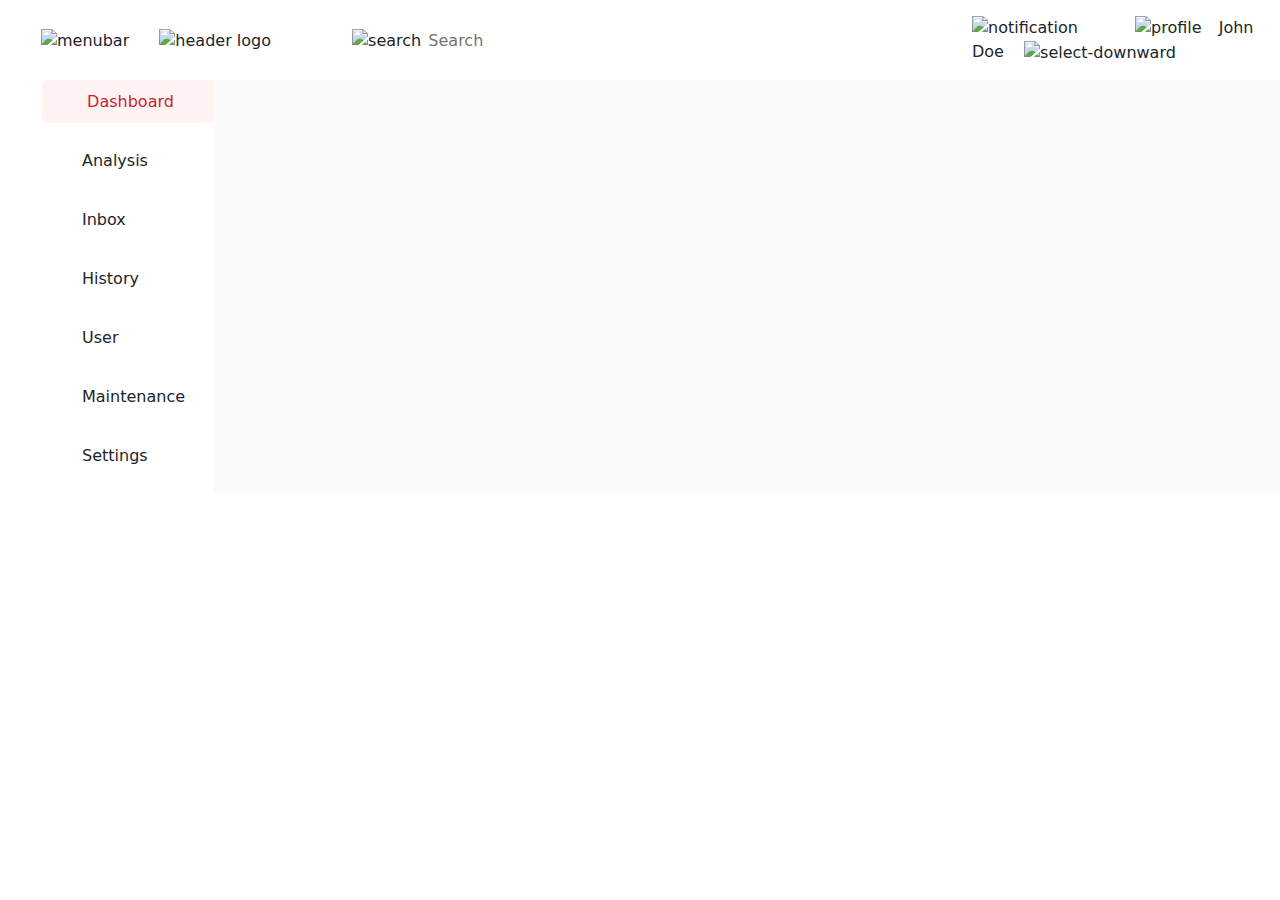
==== dashboard.html @ 86f943fc "Add files via upload" ====
<!DOCTYPE html>
<html lang="en">

<head>
    <meta charset="UTF-8">
    <meta http-equiv="X-UA-Compatible" content="IE=edge">
    <meta name="viewport" content="width=device-width, initial-scale=1.0">
    <link rel="stylesheet" href="css/style.css">
    <link rel="stylesheet" href="css/bootstrap.min.css">
    <title>Dashboard</title>
</head>

<body>
    <div class="container-fluid">
        <div class="row row-one">
            <div class="col">
                <img src="./images/menu-bar.svg" alt="menubar" class="menubtn">
                <img src="./images/header-logo.svg" alt="header logo" class="header-logo">
                <img src="./images/search-icon.svg" alt="search" class="search"> 
                <input type="text" placeholder="Search" name="Search" class="dashboard-search">
            </div>

            <div class="col-3">
                <img src="./images/notification-icon.svg" alt="notification" class="notification">
                <p class="inline-text">
                    <span><img src="./images/profile.png" alt="profile" class="profile"></span> John Doe
                    <span><img src="./images/select-downward.svg" alt="select-downward" class="select-downward"></span>
                </p>
            </div>

        </div>
        <div class="row">
            <div class="col-2">
                <div> <p class="selected item"> <span><img src="./images/dashboard-active.svg" alt="" class="image-left"></span> Dashboard </p></div>
                <div > <p class="item"><span><img src="./images/graph-default.svg" alt="" class="image-left"></span>Analysis</p> </div>
                <div ><p class="item"><span><img src="./images/inbox-default.svg" alt="" class="image-left"></span>Inbox</p></div> 
                <div ><p class="item"><span><img src="./images/clock-default.svg" alt="" class="image-left"></span>History</p></div> 
                <div  ><p class="item"><span><img src="./images/user-default.svg" alt="" class="image-left"></span>User</p> </div>
                <div  ><p class="item"><span><img src="./images/maintenance-default.svg" alt="" class="image-left"></span>Maintenance</p> </div>
                <div ><p class="item"><span><img src="./images/setting-default.svg" alt="" class="image-left"></span>Settings</p> </div> 
             
            </div>
            <div class="col main-content">

            </div>
        </div>
    </div>
</body>

</html>
---- css/style.css ----
body {
    background: #FAFAFA 0% 0% no-repeat padding-box;
    opacity: 1;
}
.main{
    display: flex;
}

.left{
    margin-top: 72px;
    margin-left: 166px ;
}




.index-image-left img {
    
    position: relative;
    width: 576px;
    height: 576px;
    /* UI Properties */
    
    box-shadow: 0px 4px 31px #0000000A;
    border: 20px solid #FFFFFF;
    border-radius: 50%;
    opacity: 1;
}
.index-image-left-col img {
    margin-top: 72px;
    position: relative;
    width: 576px;
    height: 576px;
    /* UI Properties */
    
    box-shadow: 0px 4px 31px #0000000A;
    border: 20px solid #FFFFFF;
    border-radius: 50%;
    opacity: 1;
}

.right{
    margin-left: 162px;
    margin-top: 106px;
    margin-right: 230px;
}

.right .image-right img{
    top: 106px;

width: 272px;
height: 58px;
/* UI Properties */
opacity: 1;
} 
.form{
    display: flex;
    flex-direction: column;
}

.upper-text p{
margin-top: 20px;
font-weight: 400;
/* UI Properties */
text-align: left;
/* font: normal normal 300 33px/47px; */
font-size: 33px;
font-family: system-ui, -apple-system, BlinkMacSystemFont, 'Segoe UI', Roboto, Oxygen, Ubuntu, Cantarell, 'Open Sans', 'Helvetica Neue', sans-serif;
letter-spacing: 0px;
color: #3E3E3E;
opacity: 1;
}

.form p{
 /* UI Properties */
text-align: left;
/* font: normal normal normal 25px/33px Roboto; */
color: #3E3E3E;
opacity: 1;
font-size: 25px;
font-family: system-ui, -apple-system, BlinkMacSystemFont, 'Segoe UI', Roboto, Oxygen, Ubuntu, Cantarell, 'Open Sans', 'Helvetica Neue', sans-serif;
}

.form input{
    
width: 429px;
height: 49px;
/* UI Properties */
background: #FFFFFF 0% 0% no-repeat padding-box;
border: 1px solid #ADADAD;
border-radius: 5px;
opacity: 1;
/* margin-top: 27px; */

}
.btn-right{
   
width: 138px;
height: 45px;
/* UI Properties */
border: none;
background: #C8242F;
border-radius: 23px;
opacity: 1;
margin-top: 30px;
color: #FFFFFF;
margin-right: 160px;
margin-bottom: 11px;
}
.password{
    margin-top: 27px;
}
.normal-text{
    color: #ADADAD;
    text-decoration: none;
}
.Register-here
{
    color: #C8242F;
    text-decoration: none;
}


/* DASHBOEARD */

.row-one{
    display: flex;
    align-items: center;
    height: 80px;
}
.menubtn{
    margin-left: 29px;
    margin-right: 25px;
}

.search{
    width: 16px;
height: 16px;
margin-left: 76px;
}

.notification{
    height: 26px;
    width: 26px;
}
.select-downward{
    height: 20px;
    width: 25px;
    margin-right: 44px;
    margin-left: 15px;
}
.inline-text{
    display: inline;
}
.profile{
    margin-left: 52px;
    margin-right: 12px;
}

.image-left{
    height: 15px;
    width: 15px;
    margin-right: 10px;
    
}
.selected{
    width: 183px;
height: 43px;
/* UI Properties */
background: #FFF3F4 0% 0% no-repeat padding-box;
border-radius: 5px;
opacity: 1;
padding: 10px 15px;
margin-left: 30px;
color: #C8242F;
}
.item{
    padding: 10px 15px;
margin-left: 30px;
width: 183px;
height: 43px;

}
.main-content{
    background-color: #FAFAFA;
}
.dashboard-search{
    width: 429px;
height: 49px;
border: none;

}
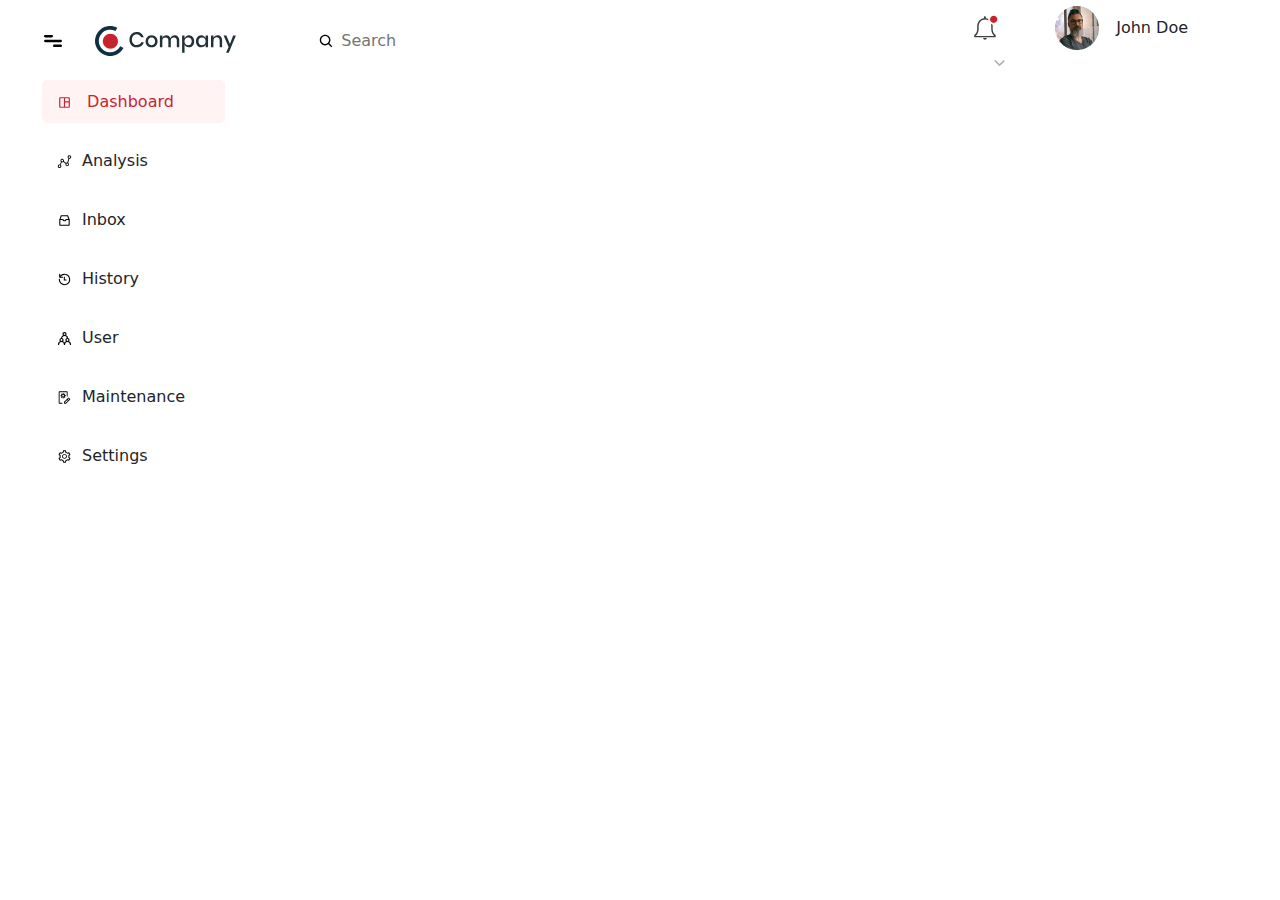
==== commit 6320beb1: "Update dashboard.html" ====
--- a/dashboard.html
+++ b/dashboard.html
@@ -16,7 +16,7 @@
             <div class="col">
                 <img src="./images/menu-bar.svg" alt="menubar" class="menubtn">
                 <img src="./images/header-logo.svg" alt="header logo" class="header-logo">
-                <img src="./images/search-icon.svg" alt="search" class="search"> 
+                <img src="./images/search-icon.svg" alt="search" class="search">
                 <input type="text" placeholder="Search" name="Search" class="dashboard-search">
             </div>
 
@@ -31,20 +31,39 @@
         </div>
         <div class="row">
             <div class="col-2">
-                <div> <p class="selected item"> <span><img src="./images/dashboard-active.svg" alt="" class="image-left"></span> Dashboard </p></div>
-                <div > <p class="item"><span><img src="./images/graph-default.svg" alt="" class="image-left"></span>Analysis</p> </div>
-                <div ><p class="item"><span><img src="./images/inbox-default.svg" alt="" class="image-left"></span>Inbox</p></div> 
-                <div ><p class="item"><span><img src="./images/clock-default.svg" alt="" class="image-left"></span>History</p></div> 
-                <div  ><p class="item"><span><img src="./images/user-default.svg" alt="" class="image-left"></span>User</p> </div>
-                <div  ><p class="item"><span><img src="./images/maintenance-default.svg" alt="" class="image-left"></span>Maintenance</p> </div>
-                <div ><p class="item"><span><img src="./images/setting-default.svg" alt="" class="image-left"></span>Settings</p> </div> 
-             
-            </div>
-            <div class="col main-content">
+                <div>
+                    <p class="selected item"> <span><img src="./images/dashboard-active.svg" alt=""
+                                class="dashboard-image-left"></span> Dashboard </p>
+                </div>
+                <div>
+                    <p class="item"><span><img src="./images/graph-default.svg" alt=""
+                                class="dashboard-image-left"></span>Analysis</p>
+                </div>
+                <div>
+                    <p class="item"><span><img src="./images/inbox-default.svg" alt=""
+                                class="dashboard-image-left"></span>Inbox</p>
+                </div>
+                <div>
+                    <p class="item"><span><img src="./images/clock-default.svg" alt=""
+                                class="dashboard-image-left"></span>History</p>
+                </div>
+                <div>
+                    <p class="item"><span><img src="./images/user-default.svg" alt=""
+                                class="dashboard-image-left"></span>User</p>
+                </div>
+                <div>
+                    <p class="item"><span><img src="./images/maintenance-default.svg" alt=""
+                                class="dashboard-image-left"></span>Maintenance</p>
+                </div>
+                <div>
+                    <p class="item"><span><img src="./images/setting-default.svg" alt=""
+                                class="dashboard-image-left"></span>Settings</p>
+                </div>
 
             </div>
+            
         </div>
     </div>
 </body>
 
-</html>+</html>
--- a/css/style.css
+++ b/css/style.css
@@ -1,192 +1,162 @@
-body {
-    background: #FAFAFA 0% 0% no-repeat padding-box;
-    opacity: 1;
-}
-.main{
+.main {
     display: flex;
 }
 
-.left{
-    margin-top: 72px;
-    margin-left: 166px ;
+.left {
+    width: 576px;
+    margin-left: 166px;
 }
 
-
-
-
-.index-image-left img {
-    
-    position: relative;
+.image-left img {
+    margin-top: 72px;
     width: 576px;
     height: 576px;
-    /* UI Properties */
-    
-    box-shadow: 0px 4px 31px #0000000A;
-    border: 20px solid #FFFFFF;
-    border-radius: 50%;
-    opacity: 1;
-}
-.index-image-left-col img {
-    margin-top: 72px;
-    position: relative;
-    width: 576px;
-    height: 576px;
-    /* UI Properties */
-    
     box-shadow: 0px 4px 31px #0000000A;
     border: 20px solid #FFFFFF;
     border-radius: 50%;
     opacity: 1;
 }
 
-.right{
-    margin-left: 162px;
-    margin-top: 106px;
-    margin-right: 230px;
+.right {
+    margin-left: 164px;
 }
 
-.right .image-right img{
-    top: 106px;
-
-width: 272px;
-height: 58px;
-/* UI Properties */
-opacity: 1;
-} 
-.form{
-    display: flex;
-    flex-direction: column;
+.logo img {
+    width: 272px;
+    height: 58px;
+    margin-top: 106px;
 }
 
-.upper-text p{
-margin-top: 20px;
-font-weight: 400;
-/* UI Properties */
-text-align: left;
-/* font: normal normal 300 33px/47px; */
-font-size: 33px;
-font-family: system-ui, -apple-system, BlinkMacSystemFont, 'Segoe UI', Roboto, Oxygen, Ubuntu, Cantarell, 'Open Sans', 'Helvetica Neue', sans-serif;
-letter-spacing: 0px;
-color: #3E3E3E;
-opacity: 1;
+.main-text h2 {
+    font-size: 40px;
+    color: #3E3E3E;
+    margin-right: 130px;
+    margin-top: 19px;
+    margin-bottom: 31px;
+    font-family: system-ui, -apple-system, BlinkMacSystemFont, 'Segoe UI', Roboto, Oxygen, Ubuntu, Cantarell, 'Open Sans', 'Helvetica Neue', sans-serif;
 }
 
-.form p{
- /* UI Properties */
-text-align: left;
-/* font: normal normal normal 25px/33px Roboto; */
-color: #3E3E3E;
-opacity: 1;
-font-size: 25px;
-font-family: system-ui, -apple-system, BlinkMacSystemFont, 'Segoe UI', Roboto, Oxygen, Ubuntu, Cantarell, 'Open Sans', 'Helvetica Neue', sans-serif;
+.secondary-text p {
+    font-family: system-ui, -apple-system, BlinkMacSystemFont, 'Segoe UI', Roboto, Oxygen, Ubuntu, Cantarell, 'Open Sans', 'Helvetica Neue', sans-serif;
+    font-size: 25px;
+    color: #3E3E3E;
+    font-weight: 500;
+    margin-bottom: 23px;
 }
 
-.form input{
-    
-width: 429px;
-height: 49px;
-/* UI Properties */
-background: #FFFFFF 0% 0% no-repeat padding-box;
-border: 1px solid #ADADAD;
-border-radius: 5px;
-opacity: 1;
-/* margin-top: 27px; */
+.form input {
+    width: 429px;
+    height: 49px;
+    background: #FFFFFF 0% 0% no-repeat padding-box;
+    border: 1px solid #ADADAD;
+    border-radius: 5px;
+    opacity: 1;
+    margin-bottom: 27px;
+}
 
+.login-btn button {
+    width: 138px;
+    height: 45px;
+    background: #C8242F 0% 0% no-repeat padding-box;
+    border-radius: 23px;
+    opacity: 1;
+    color: white;
+    border: none;
+    margin-bottom: 23px;
 }
-.btn-right{
-   
-width: 138px;
-height: 45px;
-/* UI Properties */
-border: none;
-background: #C8242F;
-border-radius: 23px;
-opacity: 1;
-margin-top: 30px;
-color: #FFFFFF;
-margin-right: 160px;
-margin-bottom: 11px;
+
+.login-btn a {
+    text-decoration: none;
+    margin-left: 170px;
 }
-.password{
-    margin-top: 27px;
+
+.member-text {
+    display: flex;
 }
-.normal-text{
+
+.member-text a {
+    text-decoration: none;
+    color: #C8242F;
+}
+
+span {
     color: #ADADAD;
-    text-decoration: none;
-}
-.Register-here
-{
-    color: #C8242F;
-    text-decoration: none;
 }
 
 
 /* DASHBOEARD */
 
-.row-one{
+.row-one {
     display: flex;
     align-items: center;
     height: 80px;
 }
-.menubtn{
+
+.menubtn {
     margin-left: 29px;
     margin-right: 25px;
 }
 
-.search{
+.search {
     width: 16px;
-height: 16px;
-margin-left: 76px;
+    height: 16px;
+    margin-left: 76px;
 }
 
-.notification{
+.notification {
     height: 26px;
     width: 26px;
 }
-.select-downward{
+
+.select-downward {
     height: 20px;
     width: 25px;
     margin-right: 44px;
     margin-left: 15px;
 }
-.inline-text{
+
+.inline-text {
     display: inline;
 }
-.profile{
+
+.profile {
     margin-left: 52px;
     margin-right: 12px;
 }
 
-.image-left{
+.dashboard-image-left {
     height: 15px;
     width: 15px;
     margin-right: 10px;
-    
-}
-.selected{
-    width: 183px;
-height: 43px;
-/* UI Properties */
-background: #FFF3F4 0% 0% no-repeat padding-box;
-border-radius: 5px;
-opacity: 1;
-padding: 10px 15px;
-margin-left: 30px;
-color: #C8242F;
-}
-.item{
-    padding: 10px 15px;
-margin-left: 30px;
-width: 183px;
-height: 43px;
 
 }
-.main-content{
+
+.selected {
+    width: 183px;
+    height: 43px;
+    background: #FFF3F4 0% 0% no-repeat padding-box;
+    border-radius: 5px;
+    opacity: 1;
+    padding: 10px 15px;
+    margin-left: 30px;
+    color: #C8242F;
+}
+
+.item {
+    padding: 10px 15px;
+    margin-left: 30px;
+    width: 183px;
+    height: 43px;
+
+}
+
+.main-content {
     background-color: #FAFAFA;
 }
-.dashboard-search{
+
+.dashboard-search {
     width: 429px;
-height: 49px;
-border: none;
+    height: 49px;
+    border: none;
 
 }
